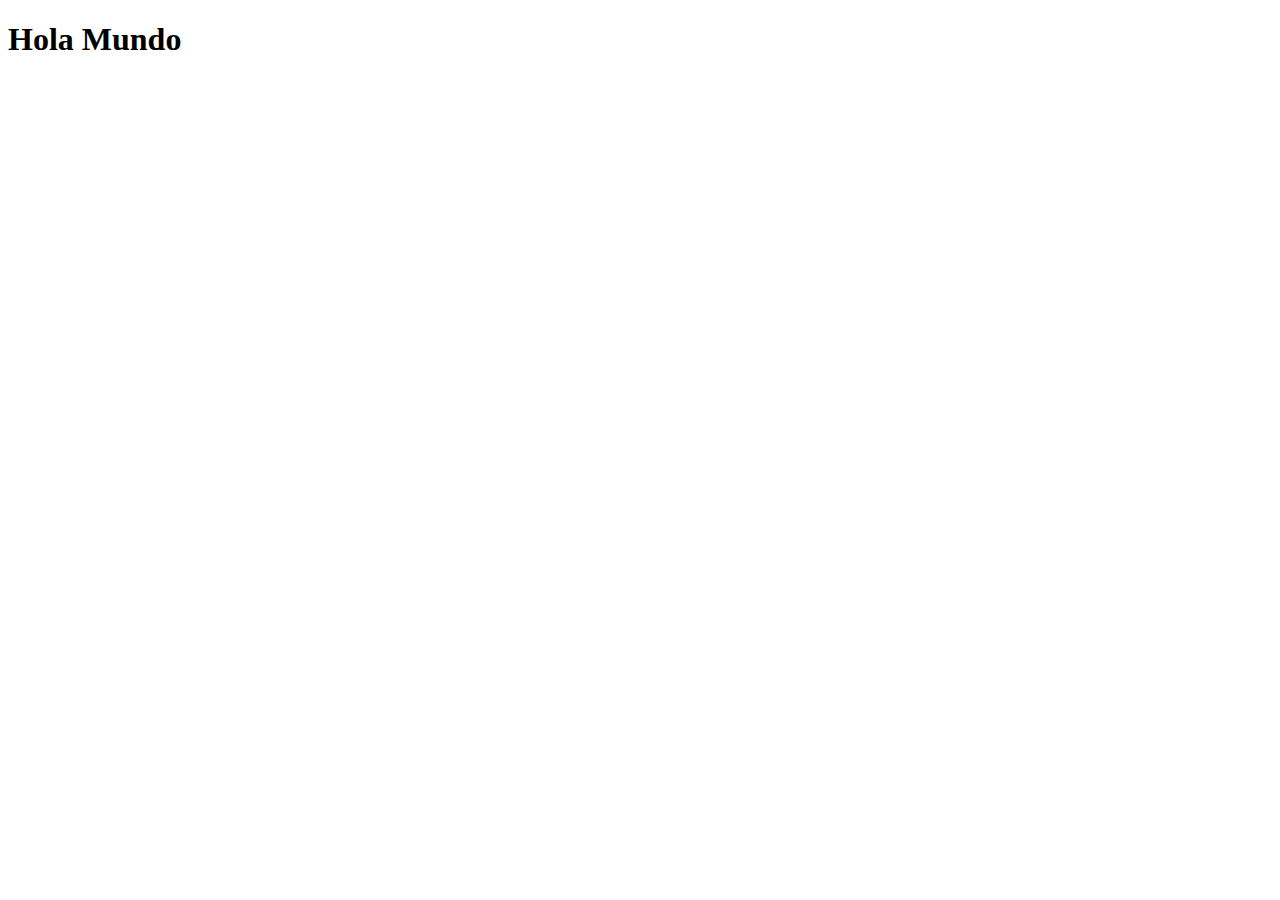
==== index.html @ c1d63f9f "Mi primer commit con EDTeam, los comentarios del curso estan en Word llamado git que esta mi Mac en " ====
<!DOCTYPE html>
<html lang="en">
<head>
    <meta charset="UTF-8">
    <meta name="viewport" content="width=device-width, initial-scale=1.0">
    <title>Aprendiendo GIT desde cero</title>
</head>
<body>
    <h1>Hola Mundo</h1>
</body>
</html>
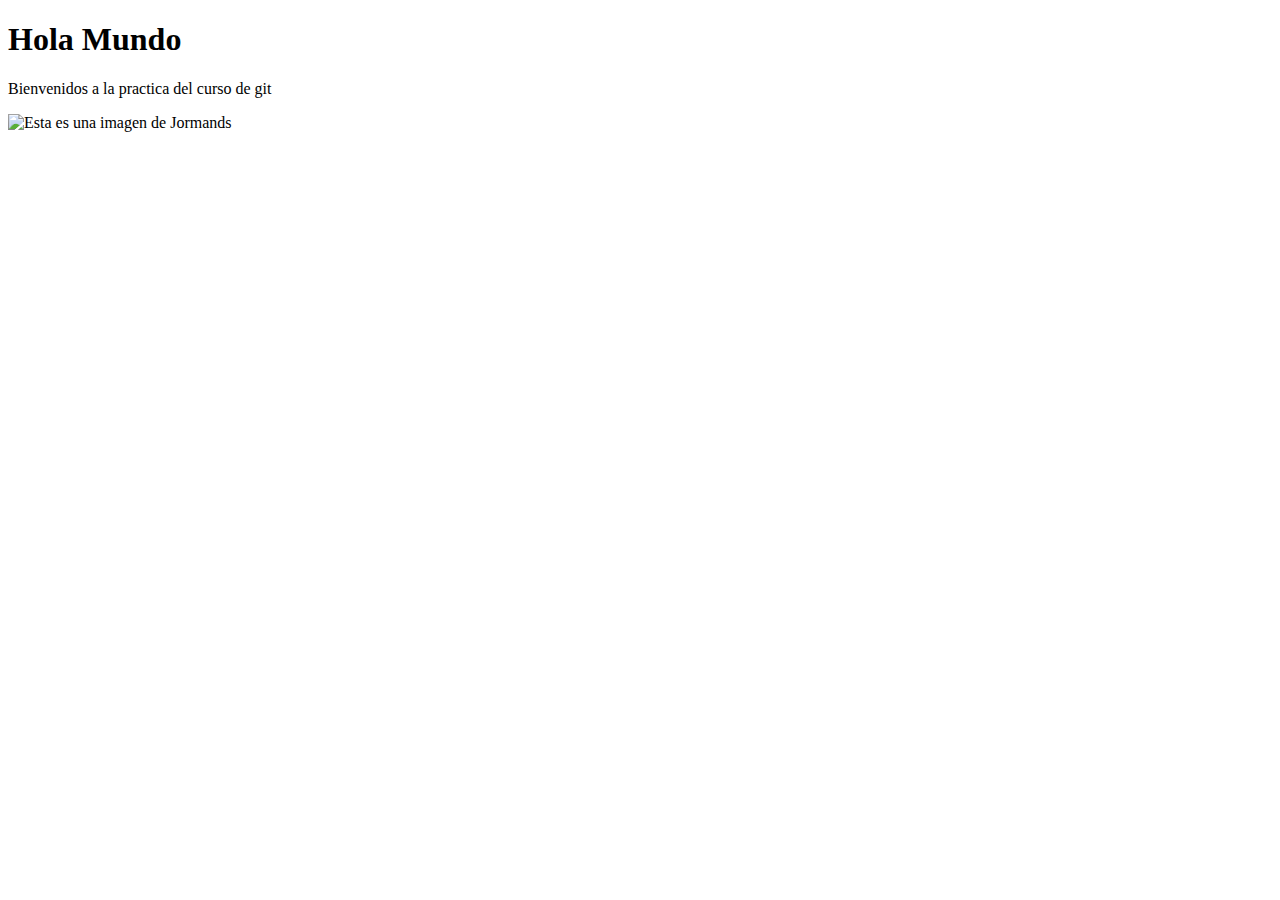
==== commit ef1cca92: "Se ordena el proyecto en carpetas images y styles" ====
--- a/index.html
+++ b/index.html
@@ -7,5 +7,7 @@
 </head>
 <body>
     <h1>Hola Mundo</h1>
+    <p>Bienvenidos a la practica del curso de git</p>
+    <img src="img.jpg" alt="Esta es una imagen de Jormands">
 </body>
 </html>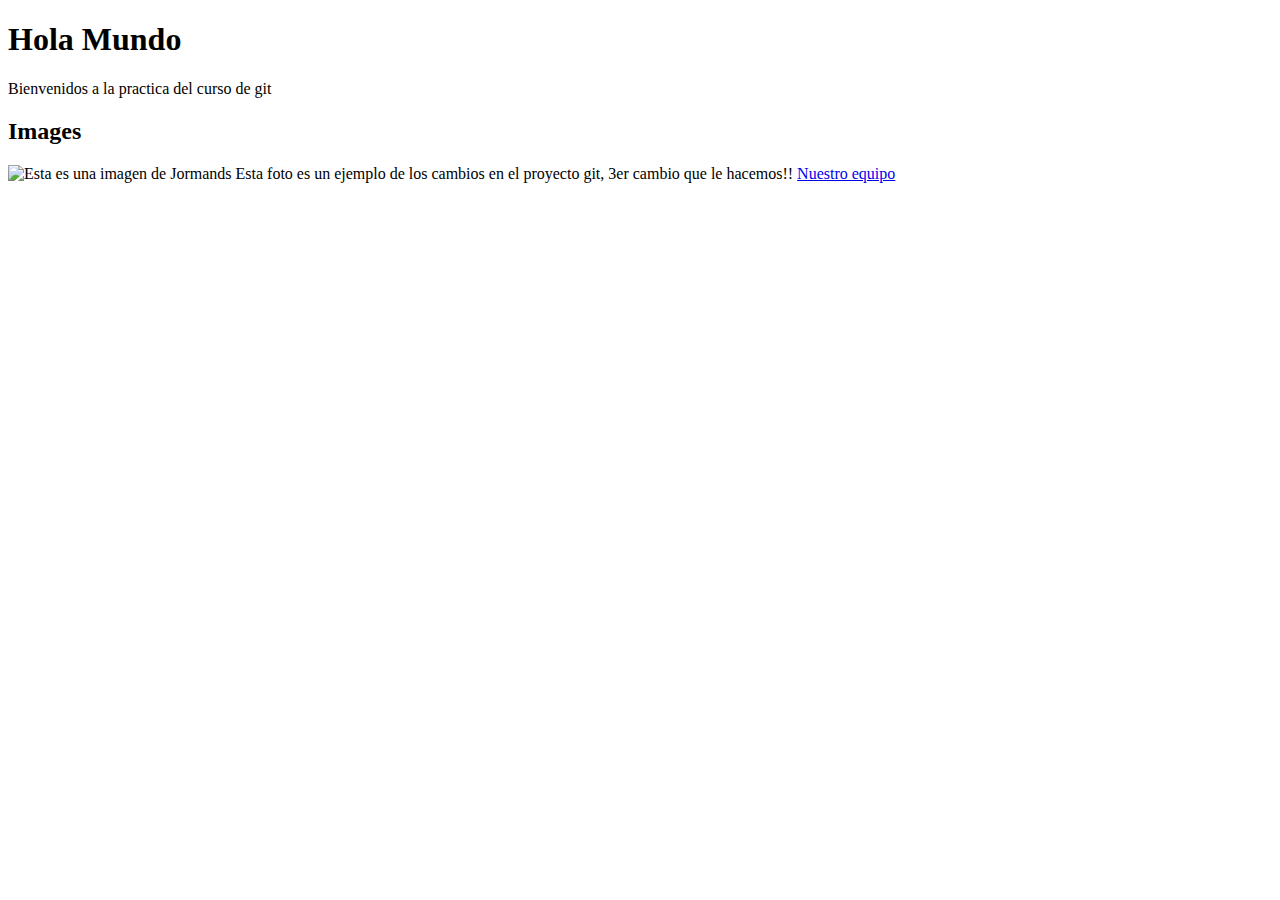
==== commit df27fb23: "Se agrega regla css y en el index la pagina equipo" ====
--- a/index.html
+++ b/index.html
@@ -8,6 +8,11 @@
 <body>
     <h1>Hola Mundo</h1>
     <p>Bienvenidos a la practica del curso de git</p>
-    <img src="img.jpg" alt="Esta es una imagen de Jormands">
+    <div>
+        <h2>Images</h2>
+        <img src="img.jpg" alt="Esta es una imagen de Jormands">
+        <span>Esta foto es un ejemplo de los cambios en el proyecto git, 3er cambio que le hacemos!!</span>
+        <a href="pages/equipo.html">Nuestro equipo</a>
+    </div>
 </body>
 </html>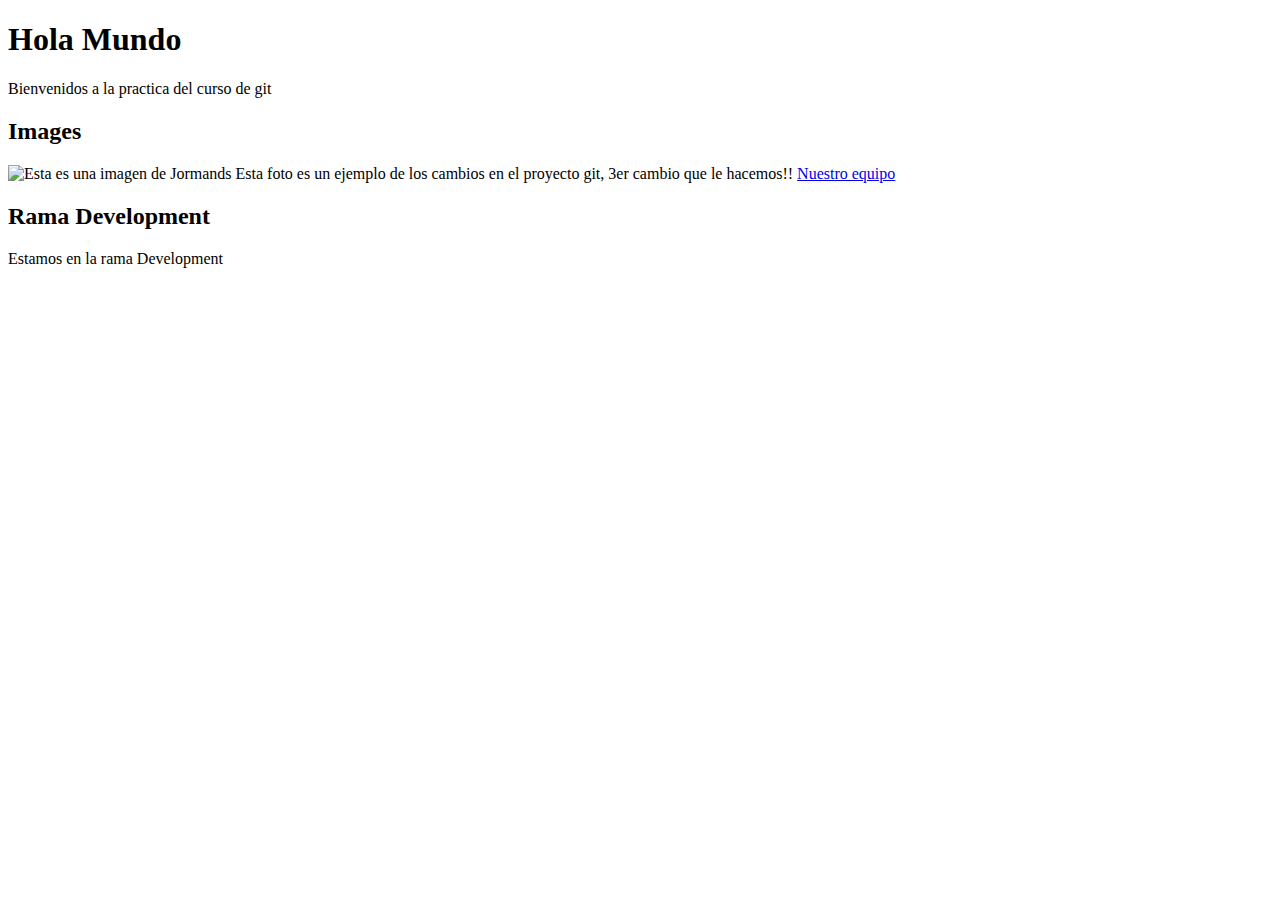
==== commit 0f56de5b: "Agregamos una rama llamada development y creamos un section en index.html" ====
--- a/index.html
+++ b/index.html
@@ -14,5 +14,9 @@
         <span>Esta foto es un ejemplo de los cambios en el proyecto git, 3er cambio que le hacemos!!</span>
         <a href="pages/equipo.html">Nuestro equipo</a>
     </div>
+    <section>
+        <h2>Rama Development</h2>
+        <p>Estamos en la rama Development</p>
+    </section>
 </body>
 </html>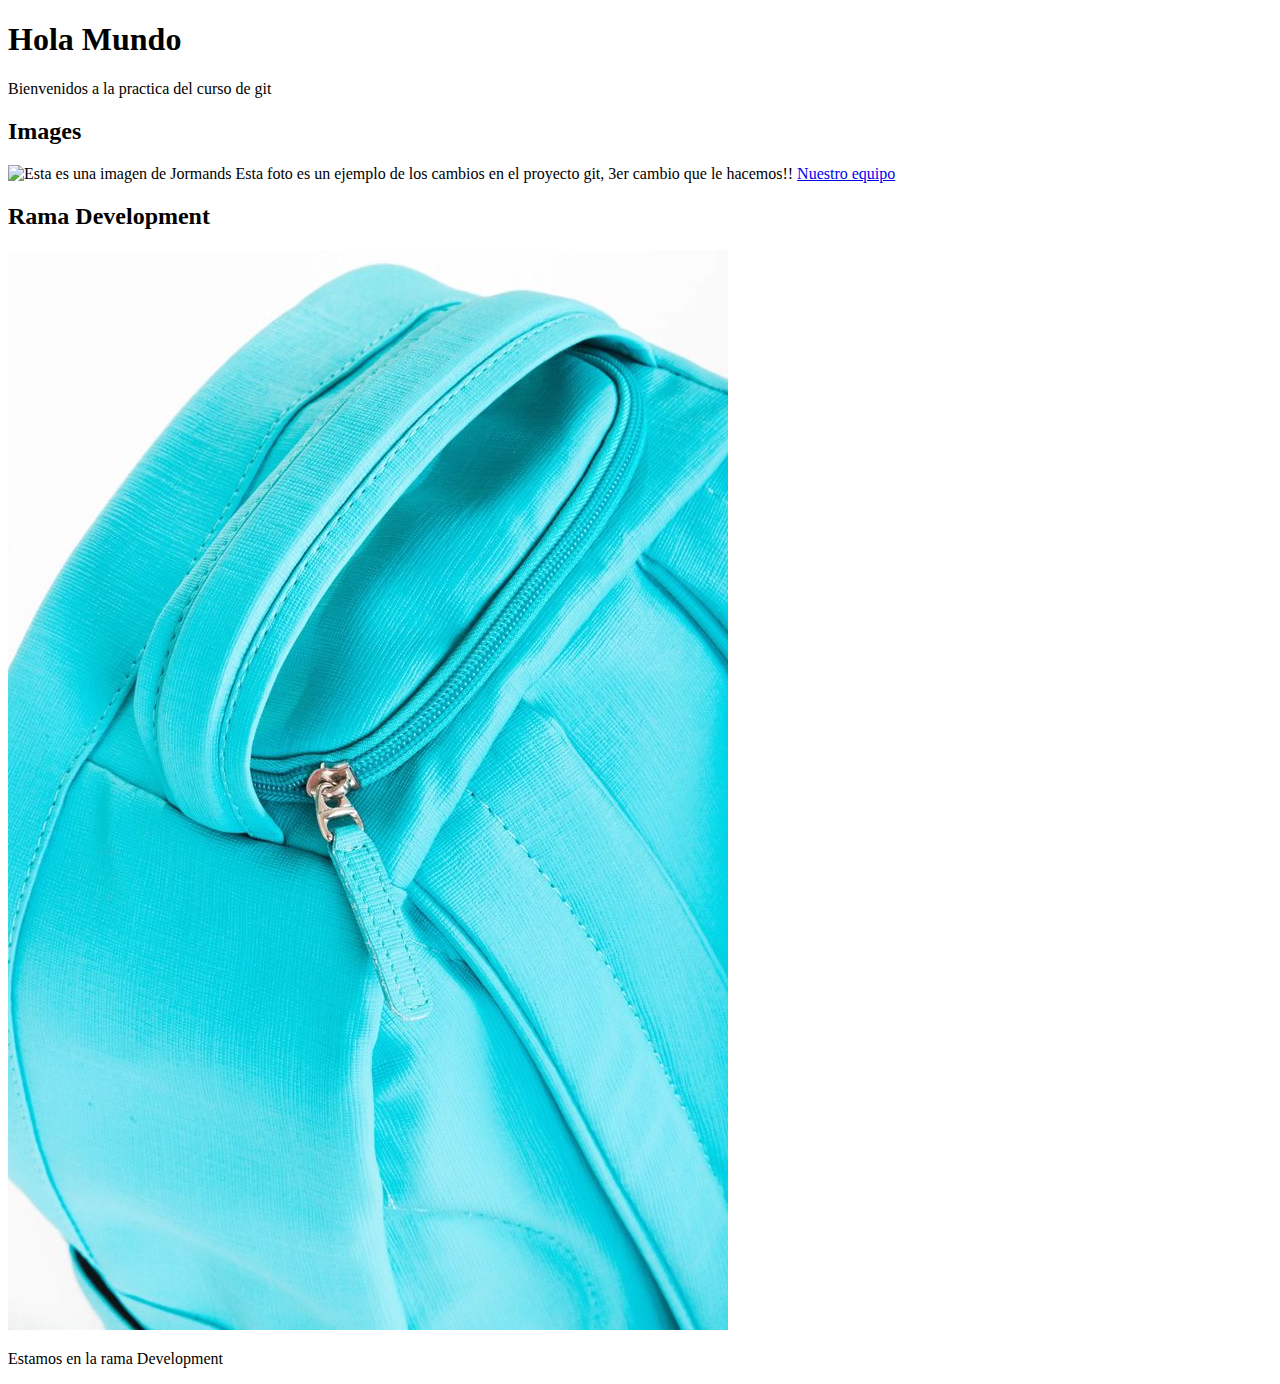
==== commit 4950d247: "Actualiza el README y agrega img en rama development" ====
--- a/index.html
+++ b/index.html
@@ -16,6 +16,7 @@
     </div>
     <section>
         <h2>Rama Development</h2>
+        <img src="images/img.jpg" alt="Rama dos">
         <p>Estamos en la rama Development</p>
     </section>
 </body>
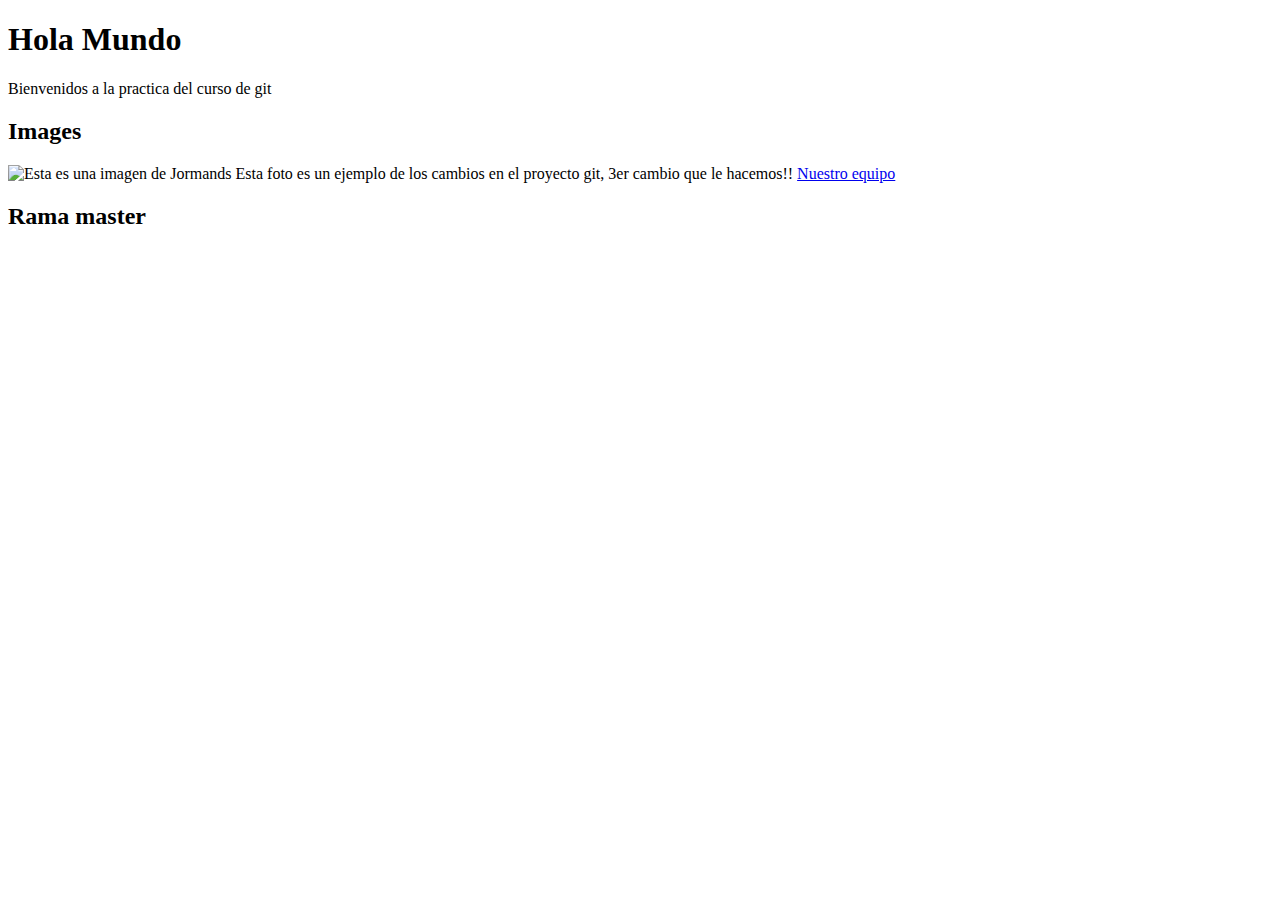
==== commit 706098c5: "Agrega section a index" ====
--- a/index.html
+++ b/index.html
@@ -15,9 +15,7 @@
         <a href="pages/equipo.html">Nuestro equipo</a>
     </div>
     <section>
-        <h2>Rama Development</h2>
-        <img src="images/img.jpg" alt="Rama dos">
-        <p>Estamos en la rama Development</p>
+        <h2>Rama master</h2>
     </section>
 </body>
 </html>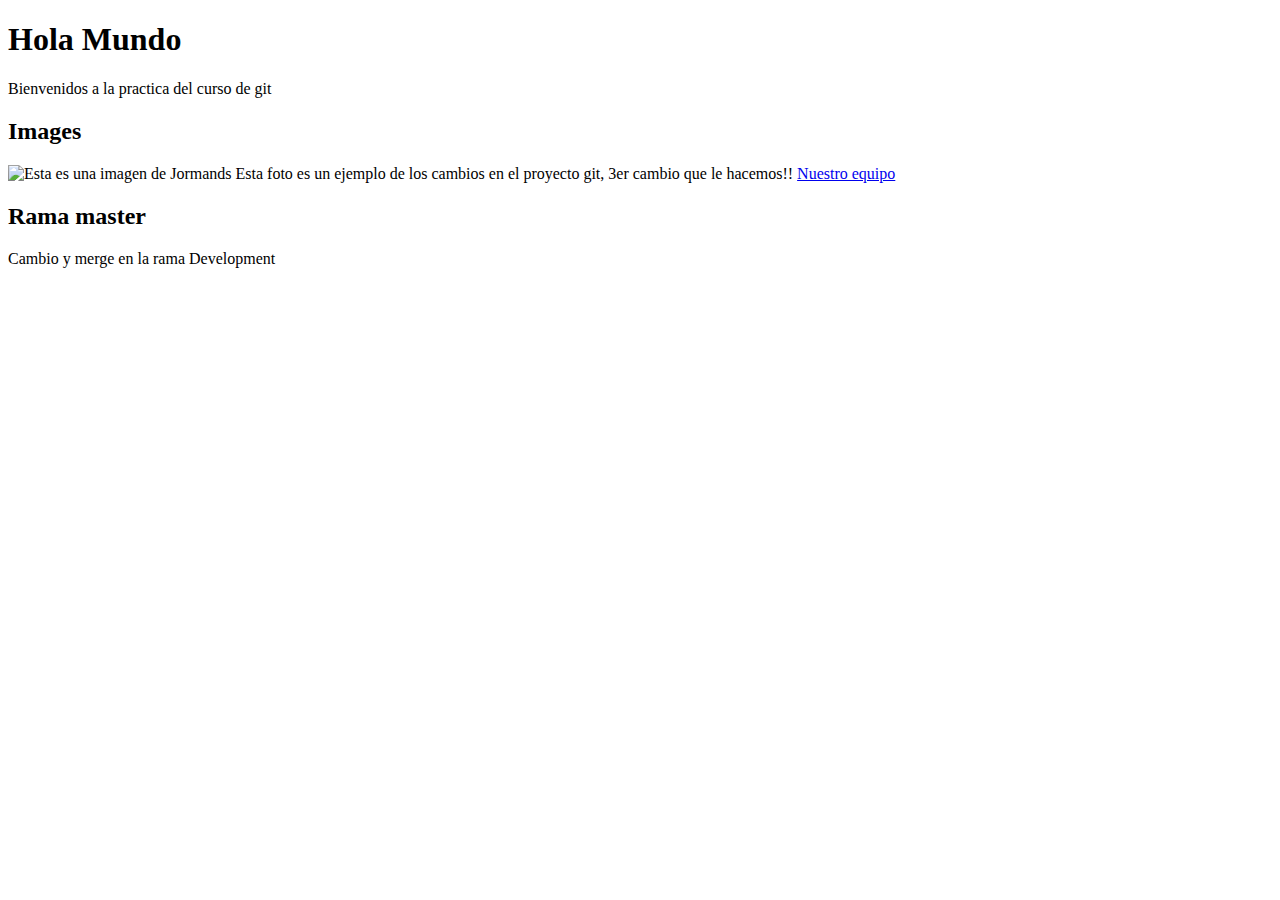
==== commit 286536d9: "Se solucionaron problemas de merge en rama development y rama master" ====
--- a/index.html
+++ b/index.html
@@ -16,6 +16,7 @@
     </div>
     <section>
         <h2>Rama master</h2>
+        <p>Cambio y merge en la rama Development</p>
     </section>
 </body>
 </html>